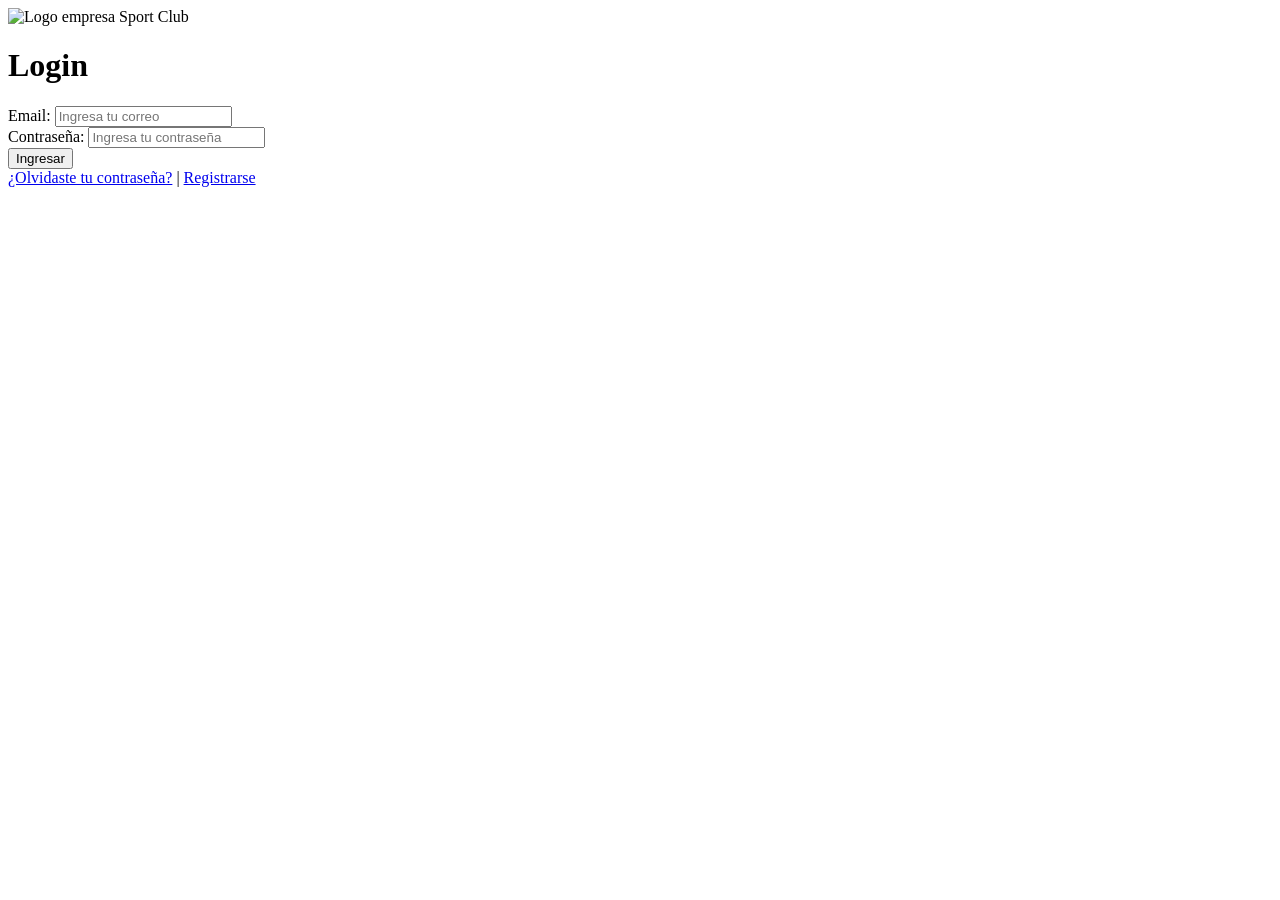
==== index.html @ 8817d45f "Add files via upload" ====
<!DOCTYPE html>
<html lang="es">
<head>
    <meta charset="UTF-8">
    <meta name="viewport" content="width=device-width, initial-scale=1.0">
    <meta name="description" content="Descripción de tu página">
    <title>¡Bienvenido a Sport Club!</title>
    <link rel="icon" type="image/png" href="../img/icon2.png">
    <link rel="stylesheet" href="../css/styles.css">
</head>
<body>
    <div class="formulario">
        <div class="image-box">
        <img src="../img/logo_empresa_letra_v1.png" width="270" height="70" alt="Logo empresa Sport Club">
        </div>
        <div class="separador"></div>
        <h1>Login</h1>
        <form method="post">
            <div class="email">
                <label for="email">Email:</label>
                <input type="email"required placeholder="Ingresa tu correo">
            </div>

            <div class="password">
                <label for="password">Contraseña:</label>
                <input type="password" required placeholder="Ingresa tu contraseña">
            </div>

            <button type="submit">Ingresar</button>
            <div class="separador"></div>

            <div class="container">
                <a href="#">¿Olvidaste tu contraseña?</a>
                <span>|</span>
                <a href="#">Registrarse</a>
            </div>
        </form>
    </div>
</body>
</html>
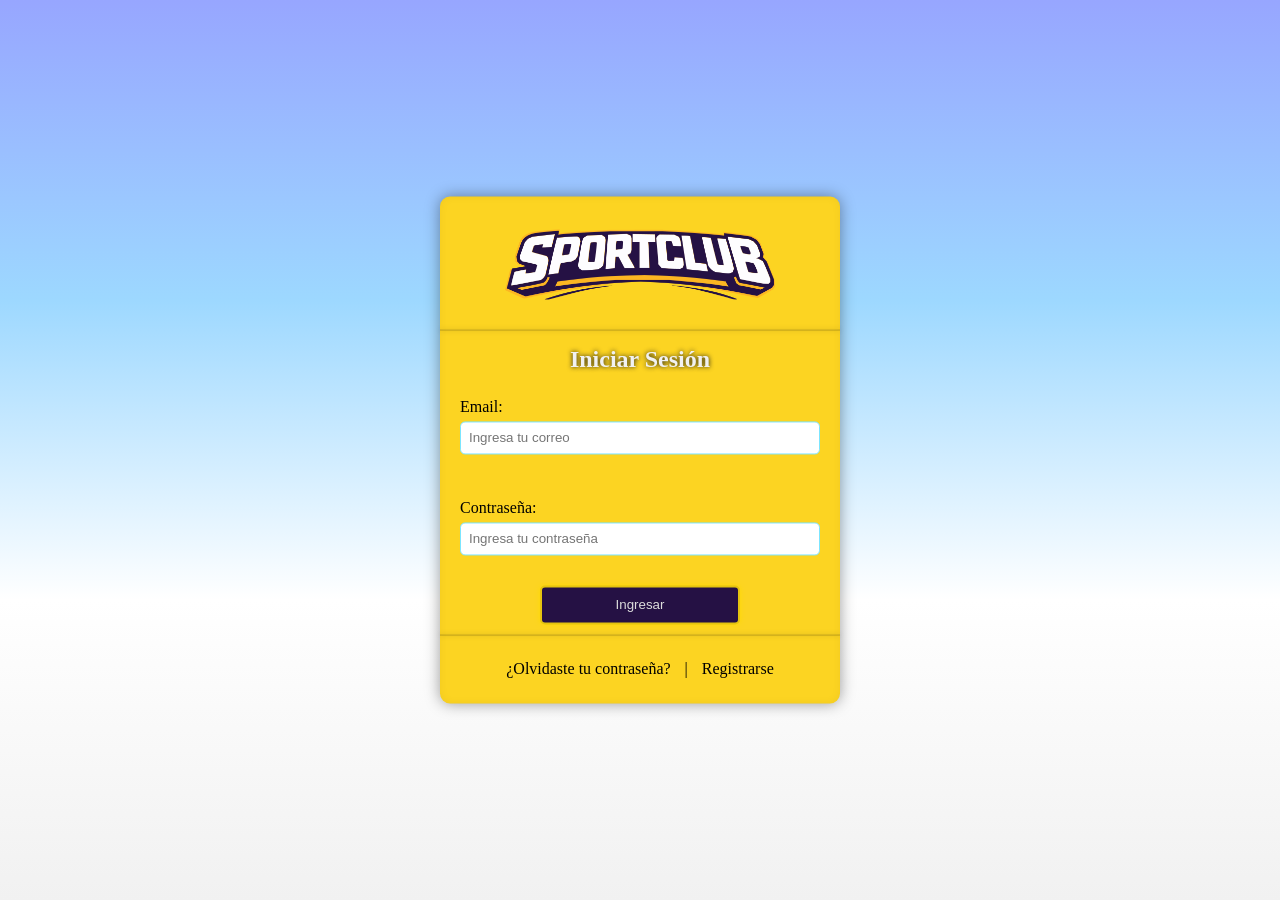
==== commit decd860e: "subiendo actualizacion" ====
--- a/index.html
+++ b/index.html
@@ -14,7 +14,7 @@
         <img src="../img/logo_empresa_letra_v1.png" width="270" height="70" alt="Logo empresa Sport Club">
         </div>
         <div class="separador"></div>
-        <h1>Login</h1>
+        <h1>Iniciar Sesión</h1>
         <form method="post">
             <div class="email">
                 <label for="email">Email:</label>
--- a/css/styles.css
+++ b/css/styles.css
@@ -0,0 +1,124 @@
+body{
+    margin: 0;
+    min-height: 100vh;
+    font-family: 'Times New Roman', Times, serif;
+    background: linear-gradient(#97a6ff, #9dd8ff, #ffffff, #f1f1f1);
+    background-repeat: no-repeat;
+}
+
+
+.formulario{
+    position:absolute;
+    top: 50%;
+    left: 50%;
+    transform: translate(-50%, -50%);
+    width: 400px;
+    background: rgb(252, 212, 34);
+    box-shadow: 0 0 15px rgba(0, 0, 0, 0.39), 
+                inset 0 0 10px rgba(0, 0, 0, 0.048) ;
+    border-radius: 10px;
+}
+
+.formulario .image-box{
+    width: 100%;
+    padding: 20px 0;
+    text-align: center;
+    background: #f7f7f700;
+    margin-top: 13px;
+}
+
+.formulario .image-box img{
+    display: block;
+    margin: 0 auto;
+}
+
+.separador{
+    border-top:1px solid #00000041;
+    margin:10px 0 10px 0;
+    box-shadow: #00000042 0px 0px 5px;
+}
+
+.formulario h1{
+    text-align: center;
+    color: #f1f1f1;
+    text-shadow: 0px 0px 5px hsl(0, 0%, 8%);
+    margin-bottom: 10px;
+    padding: 0 20px;
+    font-size: 150%;
+}
+
+.formulario .email{
+    margin-bottom: 15px;
+    padding: 15px 20px;
+}
+
+.formulario .email label{
+    display: block;
+    margin-bottom: 5px;
+}
+
+.formulario .email input{
+    width: 100%;
+    padding: 8px;
+    box-sizing: border-box;
+}
+
+.formulario .password{
+    margin-bottom: 15px;
+    padding: 15px 20px;
+}
+
+.formulario .password label{
+    display: block;
+    margin-bottom: 5px;
+}
+
+.formulario .password input{
+    width: 100%;
+    padding: 8px;
+    box-sizing: border-box;
+}
+
+.formulario button{
+    width: 50%;
+    padding: 10px;
+    background-color: #251144;
+    color: gainsboro;
+    border: 2px solid #e4c40f;
+    border-radius: 5px;
+    cursor: pointer;
+    margin: 0 auto;
+    display: block;
+    box-shadow: #ffd900 0px 0px 5px;
+}
+
+.formulario button:hover{
+    background-color: #3c8ebd;
+    border: 2px solid #6af5ff;
+}
+
+
+.container{
+    text-align: center;
+    margin-top: 10px;
+    padding: 15px 20px;
+    margin-bottom: 10px;
+}
+
+.container a{
+    color: #000000;
+    text-decoration: none;
+    margin: 0 10px;
+}
+
+.formulario input{
+    border:1px solid #7be5ff;
+    border-radius:5px;
+    padding:8px;
+}
+
+.formulario input:focus{
+    border-color:#3c8ebd;
+    box-shadow:0 0 5px rgba(60,142,189,0.5);
+    outline:none;
+}
